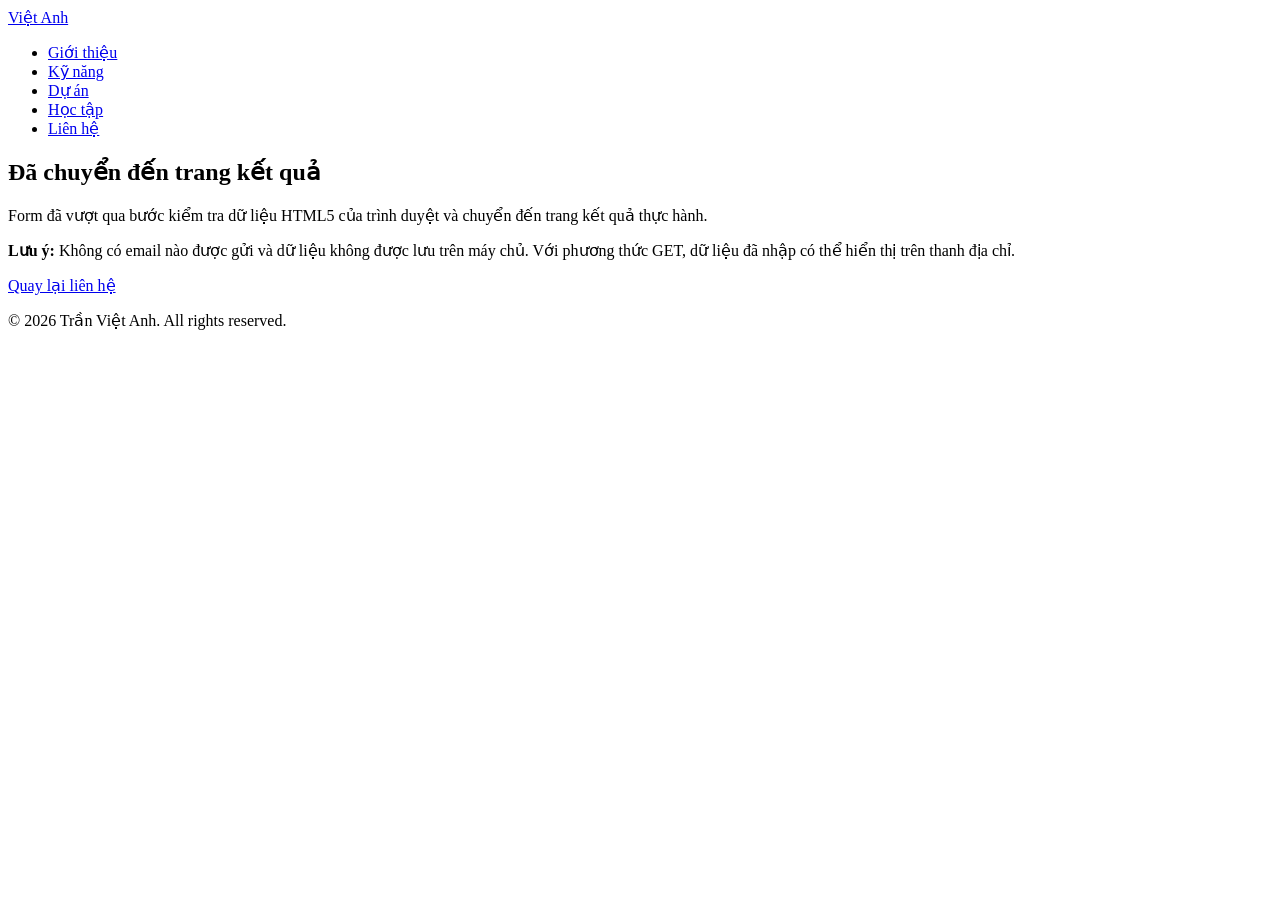
==== ket-qua.html @ 02a185ff "Add files via upload" ====
<!doctype html>
<html lang="vi">

<head>
  <meta charset="UTF-8" />
  <meta name="viewport" content="width=device-width, initial-scale=1.0" />
  <title>Kết quả liên hệ - Trần Việt Anh</title>
  <link rel="stylesheet" href="D:\CNTT20-04\portfolio\css\style.css" />
</head>

<body>
  <header class="site-header">
    <div class="container">
      <a class="logo" href="index.html#gioi-thieu">
        Việt Anh
      </a>

      <nav aria-label="Menu chính">
        <ul class="menu">
          <li><a href="index.html#gioi-thieu">Giới thiệu</a></li>
          <li><a href="index.html#ky-nang">Kỹ năng</a></li>
          <li><a href="index.html#du-an">Dự án</a></li>
          <li><a href="index.html#hoc-tap">Học tập</a></li>
          <li><a href="index.html#lien-he">Liên hệ</a></li>
        </ul>
      </nav>
    </div>
  </header>

  <main id="noi-dung" class="result-main">
    <div class="container">
      <section class="result-panel" aria-labelledby="result-title">
        <h1 id="result-title">
          Đã chuyển đến trang kết quả
        </h1>

        <p>
          Form đã vượt qua bước kiểm tra dữ liệu HTML5
          của trình duyệt và chuyển đến trang kết quả
          thực hành.
        </p>

        <p>
          <strong>Lưu ý:</strong>
          Không có email nào được gửi và dữ liệu không
          được lưu trên máy chủ. Với phương thức GET,
          dữ liệu đã nhập có thể hiển thị trên thanh địa chỉ.
        </p>

        <a class="button" href="index.html#lien-he">
          Quay lại liên hệ
        </a>
      </section>
    </div>
  </main>

  <footer class="site-footer">
    <div class="container">
      <p>© 2026 Trần Việt Anh. All rights reserved.</p>
    </div>
  </footer>
</body>

</html>
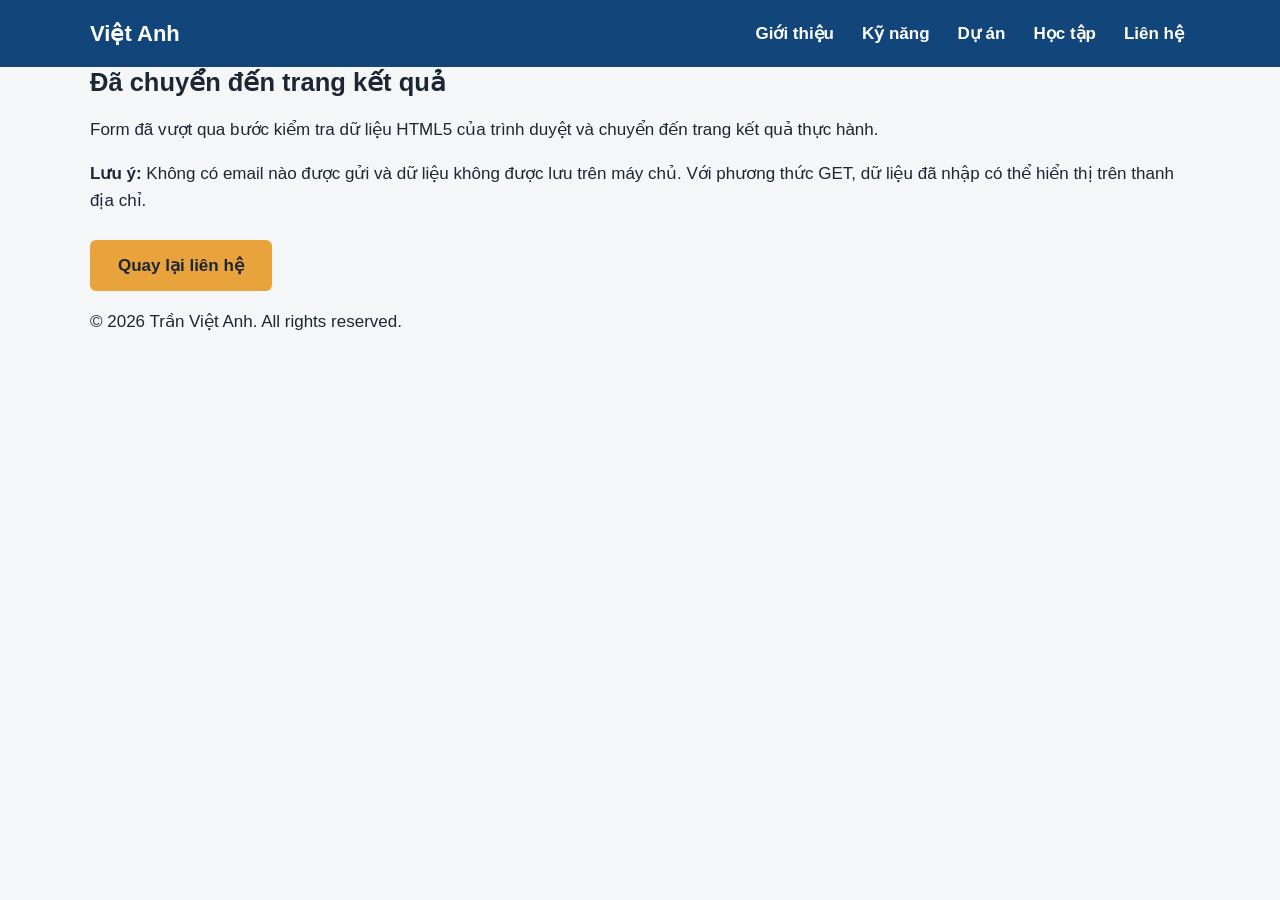
==== commit c2560ef3: "sửa đổi lần 1" ====
--- a/ket-qua.html
+++ b/ket-qua.html
@@ -1,64 +1,55 @@
 <!doctype html>
 <html lang="vi">
+  <head>
+    <meta charset="UTF-8" />
+    <meta name="viewport" content="width=device-width, initial-scale=1.0" />
+    <title>Kết quả liên hệ - Trần Việt Anh</title>
+    <link rel="stylesheet" href="css\style.css" />
+  </head>
 
-<head>
-  <meta charset="UTF-8" />
-  <meta name="viewport" content="width=device-width, initial-scale=1.0" />
-  <title>Kết quả liên hệ - Trần Việt Anh</title>
-  <link rel="stylesheet" href="D:\CNTT20-04\portfolio\css\style.css" />
-</head>
+  <body>
+    <header class="site-header">
+      <div class="container">
+        <a class="logo" href="index.html#gioi-thieu"> Việt Anh </a>
 
-<body>
-  <header class="site-header">
-    <div class="container">
-      <a class="logo" href="index.html#gioi-thieu">
-        Việt Anh
-      </a>
+        <nav aria-label="Menu chính">
+          <ul class="menu">
+            <li><a href="index.html#gioi-thieu">Giới thiệu</a></li>
+            <li><a href="index.html#ky-nang">Kỹ năng</a></li>
+            <li><a href="index.html#du-an">Dự án</a></li>
+            <li><a href="index.html#hoc-tap">Học tập</a></li>
+            <li><a href="index.html#lien-he">Liên hệ</a></li>
+          </ul>
+        </nav>
+      </div>
+    </header>
 
-      <nav aria-label="Menu chính">
-        <ul class="menu">
-          <li><a href="index.html#gioi-thieu">Giới thiệu</a></li>
-          <li><a href="index.html#ky-nang">Kỹ năng</a></li>
-          <li><a href="index.html#du-an">Dự án</a></li>
-          <li><a href="index.html#hoc-tap">Học tập</a></li>
-          <li><a href="index.html#lien-he">Liên hệ</a></li>
-        </ul>
-      </nav>
-    </div>
-  </header>
+    <main id="noi-dung" class="result-main">
+      <div class="container">
+        <section class="result-panel" aria-labelledby="result-title">
+          <h1 id="result-title">Đã chuyển đến trang kết quả</h1>
 
-  <main id="noi-dung" class="result-main">
-    <div class="container">
-      <section class="result-panel" aria-labelledby="result-title">
-        <h1 id="result-title">
-          Đã chuyển đến trang kết quả
-        </h1>
+          <p>
+            Form đã vượt qua bước kiểm tra dữ liệu HTML5 của trình duyệt và
+            chuyển đến trang kết quả thực hành.
+          </p>
 
-        <p>
-          Form đã vượt qua bước kiểm tra dữ liệu HTML5
-          của trình duyệt và chuyển đến trang kết quả
-          thực hành.
-        </p>
+          <p>
+            <strong>Lưu ý:</strong>
+            Không có email nào được gửi và dữ liệu không được lưu trên máy chủ.
+            Với phương thức GET, dữ liệu đã nhập có thể hiển thị trên thanh địa
+            chỉ.
+          </p>
 
-        <p>
-          <strong>Lưu ý:</strong>
-          Không có email nào được gửi và dữ liệu không
-          được lưu trên máy chủ. Với phương thức GET,
-          dữ liệu đã nhập có thể hiển thị trên thanh địa chỉ.
-        </p>
+          <a class="button" href="index.html#lien-he"> Quay lại liên hệ </a>
+        </section>
+      </div>
+    </main>
 
-        <a class="button" href="index.html#lien-he">
-          Quay lại liên hệ
-        </a>
-      </section>
-    </div>
-  </main>
-
-  <footer class="site-footer">
-    <div class="container">
-      <p>© 2026 Trần Việt Anh. All rights reserved.</p>
-    </div>
-  </footer>
-</body>
-
-</html>+    <footer class="site-footer">
+      <div class="container">
+        <p>© 2026 Trần Việt Anh. All rights reserved.</p>
+      </div>
+    </footer>
+  </body>
+</html>
